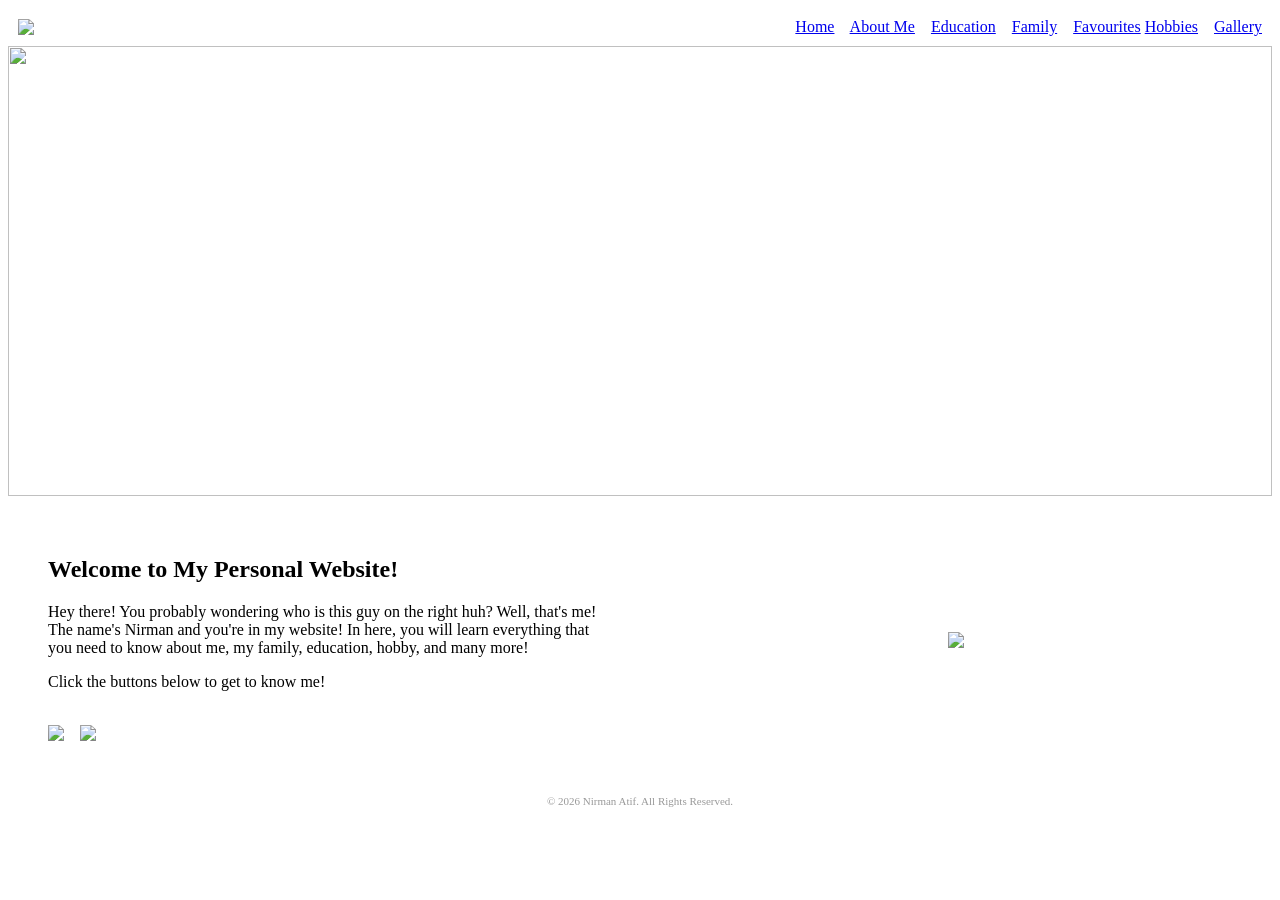
==== index.html @ 7181c3e8 "Add files via upload" ====
<!DOCTYPE html PUBLIC "-//W3C//DTD XHTML 1.0 Transitional//EN"
  "http://www.w3.org/TR/xhtml1/DTD/xhtml1-transitional.dtd">
<html xmlns="http://www.w3.org/1999/xhtml" lang="en">

<head>
  <meta http-equiv="Content-Type" content="text/html; charset=UTF-8" />
  <meta name="keywords" content="Nirman Atif, personal website, student, UiTM" />
  <meta name="description" content="Personal website of Nirman Atif" />
  <meta name="author" content="Nirman Atif" />
  <title>Nirman Atif Website</title>
 <link rel="stylesheet" type="text/css" href="css/style.css"/>
</head>

<body>
 <table width="100%" border="0" cellpadding="10" cellspacing="0" class="header">
    <tr>
      <td><a href="index.html"><img src="images/logo.png" height="40"/></a></td>
      <td align="right">
        <a class="navlink" href="index.html">Home</a> &nbsp;&nbsp;
        <a class="navlink" href="about.html">About Me</a> &nbsp;&nbsp;
        <a class="navlink" href="education.html">Education</a> &nbsp;&nbsp;
        <a class="navlink" href="family.html">Family</a> &nbsp;&nbsp;
        <a class="navlink" href="favourites.html">Favourites</a>
        <a class="navlink" href="hobbies.html">Hobbies</a> &nbsp;&nbsp;
        <a class="navlink" href="gallery.html">Gallery</a>
      </td>
    </tr>
  </table>

 <table width="100%" border="0" cellpadding="0" cellspacing="0">
  <tr>
    <td style="position: relative;">
      <img id="slider-bottom" src="images/Banner2.png" width="100%" height="450" style="object-fit: cover; object-position: center top; display: block;" />

      <img id="slider" src="images/Banner.png" width="100%" height="450" style="object-fit: cover; object-position: center center; display: block; position: absolute; top: 0; left: 0; transition: opacity 0.8s ease;" />

     <a onclick="changeSlide(-1)" style="position: absolute; left: 20px; top: 50%; cursor: pointer; font-size: 24px; color: white; border: 2px solid white; border-radius: 50%; width: 45px; height: 45px; display: flex; align-items: center; justify-content: center;">&#10094;</a>

<a onclick="changeSlide(1)" style="position: absolute; right: 20px; top: 50%; cursor: pointer; font-size: 24px; color: white; border: 2px solid white; border-radius: 50%; width: 45px; height: 45px; display: flex; align-items: center; justify-content: center;">&#10095;</a>
    </td>
  </tr>
</table>


 <table width="100%" border="0" cellpadding="40" cellspacing="0" class="welcome">
    <tr>
      <td width="50%" valign="middle">
        <div class="welcome-animate" id="welcome-section">
        <h2>Welcome to My Personal Website!</h2>
        <p>Hey there! You probably wondering who is this guy on the right huh? Well, that's me! The name's Nirman and you're in my website! In here, you will learn everything that you need to know about me, my family, education, hobby, and many more!</p>

<p>Click the buttons below to get to know me!</p>
        <br>
       <a href="about.html"><img src="images/aboutBT.png" width="150"/></a>
&nbsp;&nbsp;
	<a href="education.html"><img src="images/eduBT.png" width="150"/></a>
        </div>
      </td>
      <td width="50%" valign="middle" align="center">
        <img class="welcome-animate" src="images/nirclose.jpg" width="350"/>
      </td>
    </tr>
  </table>

  <table width="100%" border="0" cellpadding="10" cellspacing="0" class="footer">
    <tr>
      <td align="center" style="font-size: 11px; color: #999999;">
        &copy; 2026 Nirman Atif. All Rights Reserved.
      </td>
    </tr>
  </table>
<script type="text/javascript" src="js/script.js"></script>
</body>

</html>
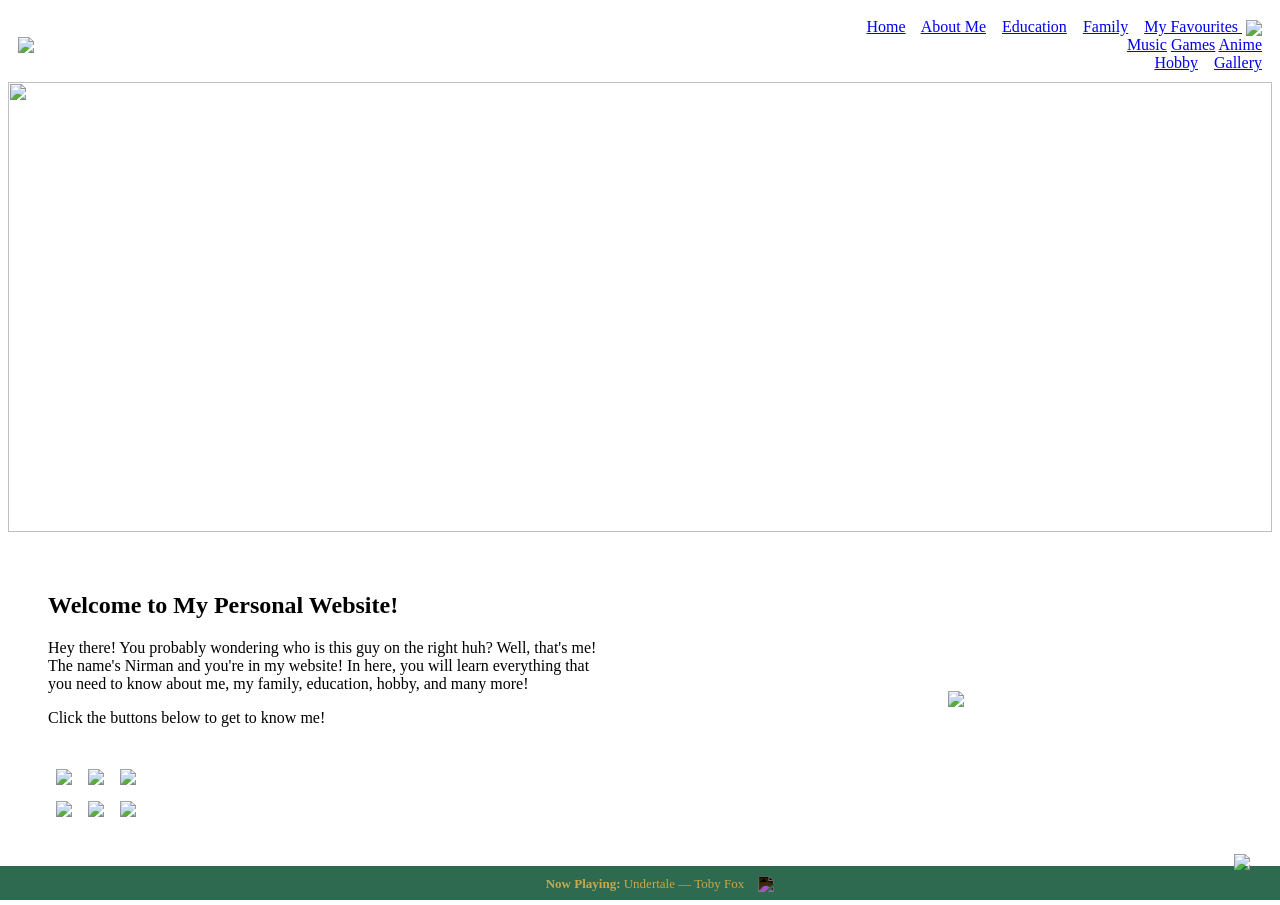
==== commit 386d8672: "Update index.html" ====
--- a/index.html
+++ b/index.html
@@ -3,15 +3,29 @@
 <html xmlns="http://www.w3.org/1999/xhtml" lang="en">
 
 <head>
-  <meta http-equiv="Content-Type" content="text/html; charset=UTF-8" />
-  <meta name="keywords" content="Nirman Atif, personal website, student, UiTM" />
-  <meta name="description" content="Personal website of Nirman Atif" />
-  <meta name="author" content="Nirman Atif" />
-  <title>Nirman Atif Website</title>
+  <meta http-equiv="Content-Type" content="text/html; charset=UTF-8"/>
+  <meta name="keywords" content="Nirman Atif, personal website, student, UiTM"/>
+  <meta name="description" content="Personal website of Nirman Atif"/>
+  <meta name="author" content="Nirman Atif"/>
+  <title>Nirman Atif | Home</title>
  <link rel="stylesheet" type="text/css" href="css/style.css"/>
+ <link rel="icon" type="image/png" href="images/logoN.png"/>
 </head>
 
 <body>
+
+<div style="position: fixed; bottom: 0; left: 0; width: 100%; background-color: #2d6a4f; padding: 8px 20px; z-index: 998; text-align: center;">
+  <span style="color: #c9a84c; font-size: 13px; margin-right: 10px;"><b>Now Playing:</b> Undertale — Toby Fox</span>
+ <audio id="bgAudio" src="audio/undertale.mp3" loop="loop"></audio>
+ <img src="images/unmute.png" id="audioBtn" onclick="toggleAudio()" width="30" style="cursor: pointer; vertical-align: middle; filter: invert(1);" />
+</div>
+
+<div style="position: fixed; bottom: 30px; right: 30px; z-index: 999;">
+  <a href="#" onclick="window.scrollTo(0,0); return false;">
+    <img src="images/TopBT.png" width="120" />
+  </a>
+</div>
+
  <table width="100%" border="0" cellpadding="10" cellspacing="0" class="header">
     <tr>
       <td><a href="index.html"><img src="images/logo.png" height="40"/></a></td>
@@ -20,9 +34,16 @@
         <a class="navlink" href="about.html">About Me</a> &nbsp;&nbsp;
         <a class="navlink" href="education.html">Education</a> &nbsp;&nbsp;
         <a class="navlink" href="family.html">Family</a> &nbsp;&nbsp;
-        <a class="navlink" href="favourites.html">Favourites</a>
-        <a class="navlink" href="hobbies.html">Hobbies</a> &nbsp;&nbsp;
-        <a class="navlink" href="gallery.html">Gallery</a>
+        <span class="dropdown-menu">
+<a class="navlink" href="favourites.html">My Favourites <img src="images/dwnarrow.png" height="12" style="vertical-align: middle; margin-left: 4px;" /></a>
+  <div class="dropdown-content">
+    <a href="favourites.html#music">Music</a>
+    <a href="favourites.html#games">Games</a>
+    <a href="favourites.html#anime">Anime</a>
+  </div>
+</span> &nbsp;&nbsp;
+        <a class="navlink" href="hobby.html">Hobby</a> &nbsp;&nbsp;        
+	<a class="navlink" href="gallery.html">Gallery</a>
       </td>
     </tr>
   </table>
@@ -51,9 +72,18 @@
 
 <p>Click the buttons below to get to know me!</p>
         <br>
-       <a href="about.html"><img src="images/aboutBT.png" width="150"/></a>
-&nbsp;&nbsp;
-	<a href="education.html"><img src="images/eduBT.png" width="150"/></a>
+      <table border="0" cellpadding="8" cellspacing="0">
+          <tr>
+            <td><a href="about.html"><img src="images/aboutBT.png" width="150"/></a></td>
+            <td><a href="education.html"><img src="images/eduBT.png" width="150"/></a></td>
+            <td><a href="family.html"><img src="images/familyBT.png" width="150"/></a></td>
+          </tr>
+          <tr>
+            <td><a href="favourites.html"><img src="images/FavBT.png" width="150"/></a></td>
+            <td><a href="hobby.html"><img src="images/HobbyBT.png" width="150"/></a></td>
+            <td><a href="gallery.html"><img src="images/galleryBT.png" width="150"/></a></td>
+          </tr>
+        </table>
         </div>
       </td>
       <td width="50%" valign="middle" align="center">
@@ -62,14 +92,16 @@
     </tr>
   </table>
 
-  <table width="100%" border="0" cellpadding="10" cellspacing="0" class="footer">
+ <table width="100%" border="0" cellpadding="10" cellspacing="0" class="footer">
     <tr>
-      <td align="center" style="font-size: 11px; color: #999999;">
-        &copy; 2026 Nirman Atif. All Rights Reserved.
+      <td align="center" style="font-size: 11px;">
+        &copy; 2026 Nirman Atif. All Rights Reserved. &nbsp;|&nbsp;
+        Best viewed on Google Chrome at 1920x1080 resolution &nbsp;|&nbsp;
+        Last Updated: June 2026
       </td>
     </tr>
   </table>
+
 <script type="text/javascript" src="js/script.js"></script>
 </body>
-
-</html>+</html>
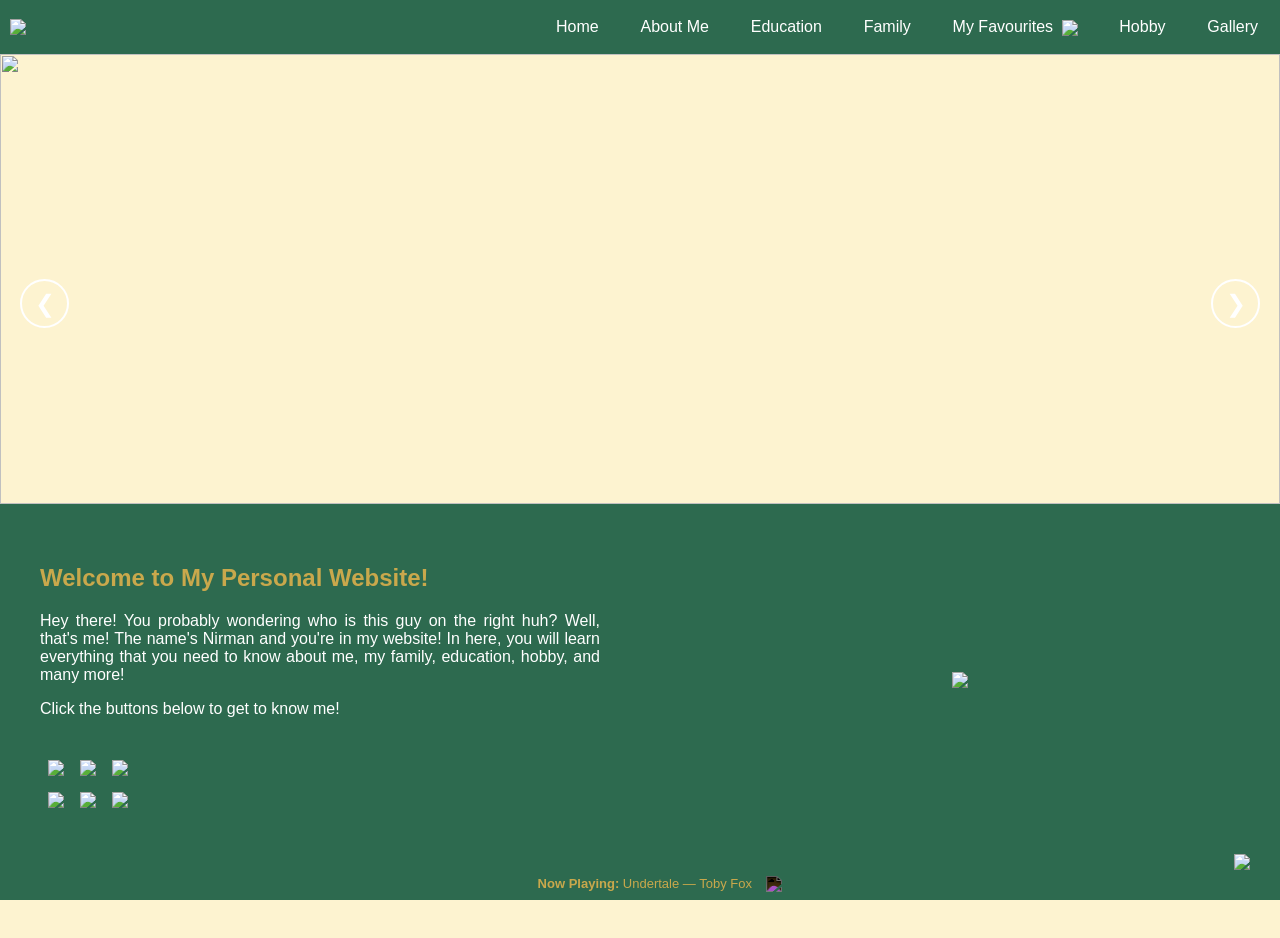
==== commit 7da6d40d: "Update index.html" ====
--- a/index.html
+++ b/index.html
@@ -21,7 +21,7 @@
 </div>
 
 <div style="position: fixed; bottom: 30px; right: 30px; z-index: 999;">
-  <a href="#" onclick="window.scrollTo(0,0); return false;">
+<a href="#" onclick="window.scrollTo({top:0, behavior:'smooth'}); return false;">
     <img src="images/TopBT.png" width="120" />
   </a>
 </div>
@@ -35,7 +35,7 @@
         <a class="navlink" href="education.html">Education</a> &nbsp;&nbsp;
         <a class="navlink" href="family.html">Family</a> &nbsp;&nbsp;
         <span class="dropdown-menu">
-<a class="navlink" href="favourites.html">My Favourites <img src="images/dwnarrow.png" height="12" style="vertical-align: middle; margin-left: 4px;" /></a>
+<a class="navlink" href="javascript:void(0);">My Favourites <img src="images/dwnarrow.png" height="12" style="vertical-align: middle; margin-left: 4px;" /></a>
   <div class="dropdown-content">
     <a href="favourites.html#music">Music</a>
     <a href="favourites.html#games">Games</a>
--- a/css/style.css
+++ b/css/style.css
@@ -0,0 +1,248 @@
+body {
+  font-family: Arial, sans-serif;
+  background-color: #fdf3d0;
+  color: #111111;
+  margin: 0;
+  padding: 0;
+}
+
+p {
+  text-align: justify;
+}
+
+a {
+  text-decoration: none;
+  color: black;
+  cursor: pointer;
+}
+
+.navlink {
+  display: inline-block;
+  padding: 8px 12px;
+  background-image: linear-gradient(currentColor, currentColor);
+  background-position: 0 100%;
+  background-repeat: no-repeat;
+  background-size: 0% 1px;
+  transition: background-size 0.3s ease;
+}
+
+.navlink:hover {
+  background-size: 100% 1px;
+  color: #c9a84c;
+}
+
+.navlink {
+  color: #ffffff;
+}
+
+.header {
+  background-color: #2d6a4f;
+}
+
+#slider {
+  transition: opacity 0.5s ease;
+}
+
+.welcome {
+  background-color: #2d6a4f;
+}
+
+.welcome td {
+  color: #ffffff;
+}
+
+.welcome h2 {
+  color: #c9a84c;
+}
+
+.welcome-animate {
+  opacity: 0;
+  transform: translateY(30px);
+  transition: opacity 0.8s ease, transform 0.8s ease;
+}
+
+.welcome-animate.visible {
+  opacity: 1;
+  transform: translateY(0);
+}
+
+.footer {
+  background-color: #2d6a4f;
+  margin-bottom: 50px;
+}
+
+.footer td {
+  color: #ffffff !important;
+}
+
+h2 {
+  color: #1a472a;
+}
+
+.timeline-content {
+  opacity: 0;
+  transition: opacity 0.8s ease;
+}
+
+.timeline-content.visible {
+  opacity: 1;
+}
+
+.overlay {
+  display: none;
+  position: fixed;
+  top: 0;
+  left: 0;
+  width: 100%;
+  height: 100%;
+  background-color: rgba(0,0,0,0.8);
+  z-index: 999;
+  text-align: center;
+}
+
+.overlay img {
+  max-width: 90%;
+  max-height: 90%;
+  margin-top: 5%;
+}
+
+.overlay:target {
+  display: block;
+}
+
+.close-btn {
+  position: fixed;
+  top: 70px;
+  right: 30px;
+  font-size: 30px;
+  color: white;
+  text-decoration: none;
+  cursor: pointer;
+}
+
+.song-info {
+  text-align: center;
+  max-width: 600px;
+  margin: 0 auto;
+}
+
+.center-text {
+  text-align: center;
+  max-width: 600px;
+  margin: 0 auto;
+}
+
+.dropdown-menu {
+  position: relative;
+  display: inline-block;
+}
+
+.dropdown-menu .dropdown-content {
+  display: none;
+  position: absolute;
+  background-color: #ffffff;
+  min-width: 180px;
+  z-index: 999;
+  top: 100%;
+  left: 0;
+  padding-top: 10px;
+  border-top: 3px solid #c9a84c;
+  box-shadow: 0px 4px 8px rgba(0,0,0,0.1);
+}
+
+.dropdown-menu .dropdown-content a {
+  display: block;
+  padding: 12px 20px;
+  color: #111111;
+  font-size: 12px;
+  letter-spacing: 1px;
+  border-bottom: 1px solid #eeeeee;
+  text-align: left;
+}
+
+.dropdown-menu .dropdown-content a:hover {
+  background-color: #f5f5f5;
+  color: #2d6a4f;
+}
+
+.dropdown-menu:hover .dropdown-content {
+  display: block;
+}
+
+.learnmore {
+  color: #ffffff;
+  font-weight: bold;
+  display: inline-block;
+  padding-bottom: 2px;
+  background-image: linear-gradient(currentColor, currentColor);
+  background-position: 0 100%;
+  background-repeat: no-repeat;
+  background-size: 0% 1px;
+  transition: background-size 0.3s ease;
+}
+
+.learnmore:hover {
+  background-size: 100% 1px;
+  color: #c9a84c;
+}
+
+.photo-table td {
+  border: 1px solid black;
+}
+
+@keyframes fadeoverlay {
+  0% { opacity: 0; }
+  40% { opacity: 0; }
+  50% { opacity: 1; }
+  90% { opacity: 1; }
+  100% { opacity: 0; }
+}
+
+.navy-section {
+  background-color: #1a3a5c;
+}
+
+.navy-section td {
+  color: #ffffff;
+}
+
+.navy-section h2 {
+  color: #c9a84c;
+}
+
+.navy-section p {
+  color: #ffffff;
+}
+
+.red-section {
+  background-color: #6b0f0f;
+}
+
+.red-section td {
+  color: #ffffff;
+}
+
+.red-section h2 {
+  color: #c9a84c;
+}
+
+.red-section p {
+  color: #ffffff;
+}
+
+
+.gallery-section {
+  background-color: #8b0000;
+}
+
+.gallery-section td {
+  color: #ffffff;
+}
+
+.gallery-section h2 {
+  color: #c9a84c;
+}
+
+.gallery-section p {
+  color: #ffffff;
+}
